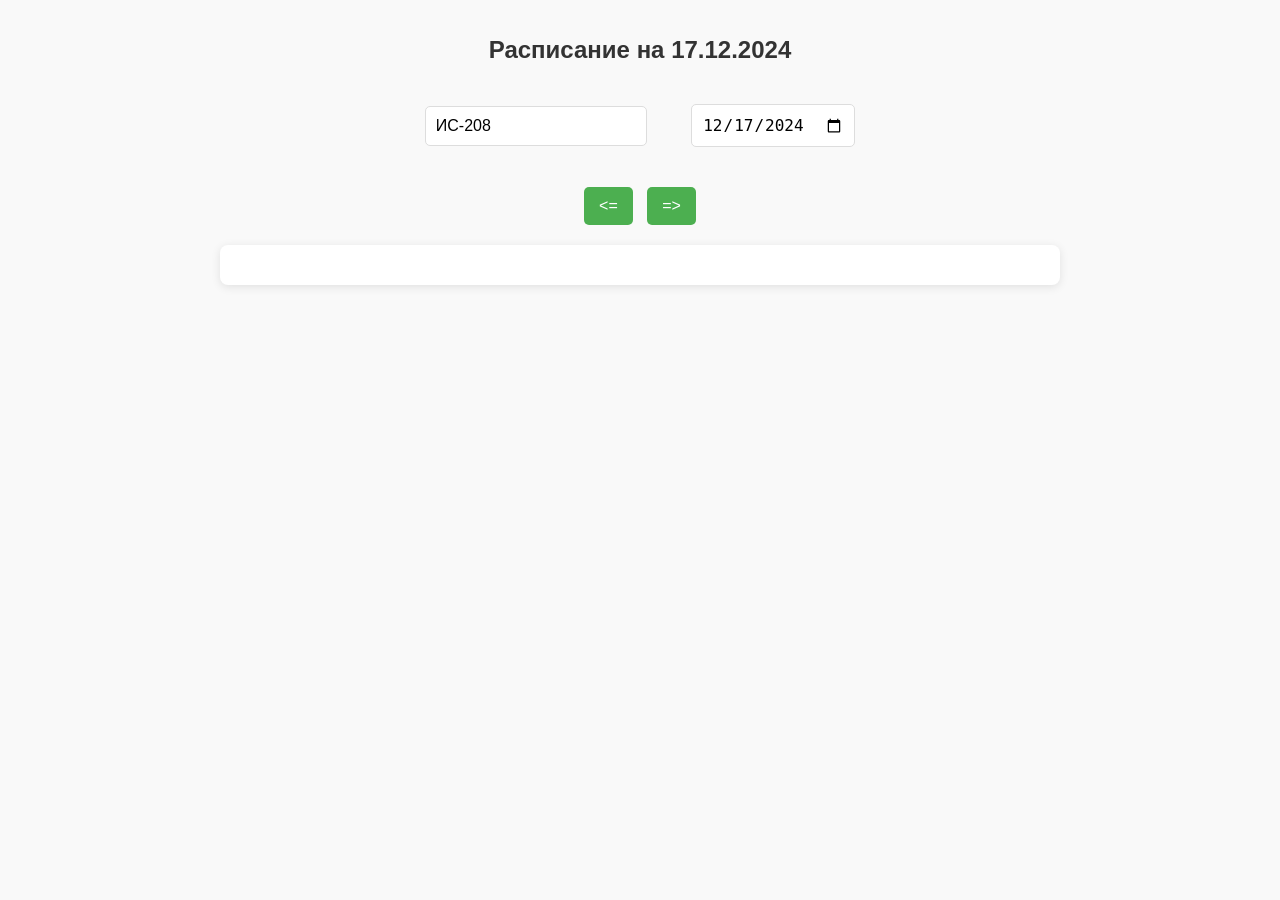
==== index.html @ 563e40f4 "Add files via upload" ====
<!DOCTYPE html>
<html lang="ru">
<head>
    <meta charset="UTF-8">
    <meta name="viewport" content="width=device-width, initial-scale=1.0">
    <title>Расписание</title>
    <style>
        body {
            font-family: Arial, sans-serif;
            background-color: #f9f9f9;
            color: #333;
            text-align: center;
            margin: 0;
            padding: 20px;
        }
        h1 {
            font-size: 24px;
            margin-bottom: 20px;
        }
        .schedule {
            margin: 20px auto;
            max-width: 800px;
            background-color: #fff;
            border-radius: 8px;
            box-shadow: 0 2px 10px rgba(0, 0, 0, 0.1);
            padding: 20px;
        }
        .group {
            margin-bottom: 20px;
            padding: 10px;
            border: 1px solid #ddd;
            border-radius: 5px;
            background-color: #f1f1f1;
        }
        .group h2 {
            margin: 0 0 10px;
            font-size: 20px;
            color: #4CAF50;
        }
        .lesson {
            background-color: #e7f3fe;
            border-left: 5px solid #2196F3;
            padding: 10px;
            margin: 5px 0;
            border-radius: 5px;
            text-align: left;
        }
        .details {
            display: none;
            margin-top: 10px;
            padding: 10px;
            background-color: #f9f9f9;
            border: 1px solid #ddd;
            border-radius: 5px;
        }
        .nav-buttons {
            margin: 20px 0;
        }
        .nav-buttons button {
            padding: 10px 15px;
            font-size: 16px;
            cursor: pointer;
            background-color: #4CAF50;
            color: white;
            border: none;
            border-radius: 5px;
            transition: background-color 0.3s;
            margin: 0 5px;
        }
        .nav-buttons button:hover {
            background-color: #45a049;
            transform: scale(1.05);
        }
        .date-input, .group-input {
            margin: 20px;
            padding: 10px;
            font-size: 16px;
            border: 1px solid #ddd;
            border-radius: 5px;
        }
        .details-button {
            padding: 5px 10px;
            font-size: 14px;
            cursor: pointer;
            background-color: #2196F3;
            color: white;
            border: none;
            border-radius: 5px;
            transition: background-color 0.3s;
            margin-top: 10px;
            background-color: #4CAF50;
            

            
        }
        .details-button:hover {
            background-color: #1976D2;
            transform: scale(1.05);
        }
        
    </style>
</head>
<body>
    <h1>Расписание на <span id="current-date">17.12.2024</span></h1>
    <input type="text" class="group-input" id="group" placeholder="Введите группу" value="ИС-208" />
    <input type="date" class="date-input" id="date" value="2024-12-17" />
    <div class="nav-buttons">
        <button onclick="changeDate(-1)">&#60;=</button>
        <button onclick="changeDate(1)">=&#62;</button>
    </div>
    <div class="schedule" id="schedule"></div>

    <script>
        function fetchSchedule(date) {
            const group = document.getElementById('group').value;
            fetch(`https://апи.пары.ркэ.рф/api/schedules/public?date=${date}&group=${group}`)
                .then(response => response.json())
                .then(data => {
                    const scheduleDiv = document.getElementById('schedule');
                    scheduleDiv.innerHTML = ''; // Очистка предыдущего расписания
                    data.schedules.forEach(group => {
                        const groupDiv = document.createElement('div');
                        groupDiv.className = 'group';
                        groupDiv.innerHTML = `<h2>${group.group_name}</h2>`;
                        group.lessons.forEach(lesson => {
                            const lessonDiv = document.createElement('div');
                            lessonDiv.className = 'lesson';
                            lessonDiv.innerHTML = `
                                <strong>${lesson.subject_name || 'Без названия'}</strong><br>
                                Аудитория: ${lesson.cabinet || 'Нет информации'}, Корпус: ${lesson.building || 'Нет информации'}<br>
                                Преподаватель: ${lesson.teachers.map(teacher => teacher.name).join(', ') || 'Нет информации'}<br>
                                <button class="details-button" onclick="toggleDetails(this)">Показать детали</button>
                                <div class="details">
                                    <p>Домашнее задание: ${lesson.homework || 'Нет информации'}</p>
                                    <p>Оценка: ${lesson.grade || 'Нет информации'}</p>
                                </div>
                            `;
                            groupDiv.appendChild(lessonDiv);
                        });
                        scheduleDiv.appendChild(groupDiv);
                    });
                })
                .catch(error => {
                    console.error('Ошибка:', error);
                });
        }

        function toggleDetails(button) {
            const detailsDiv = button.nextElementSibling;
            detailsDiv.style.display = detailsDiv.style.display === 'none' || detailsDiv.style.display === '' ? 'block' : 'none';
        }

        function changeDate(direction) {
            const dateInput = document.getElementById('date');
            const currentDate = new Date(dateInput.value);
            currentDate.setDate(currentDate.getDate() + direction);
            dateInput.value = currentDate.toISOString().split('T')[0];
            document.getElementById('current-date').innerText = dateInput.value.split('-').reverse().join('.');
            fetchSchedule(dateInput.value);
        }

        // Инициализация расписания на текущую дату
        document.addEventListener('DOMContentLoaded', () => {
            fetchSchedule(document.getElementById('date').value);
        });
    </script>
</body>
</html>
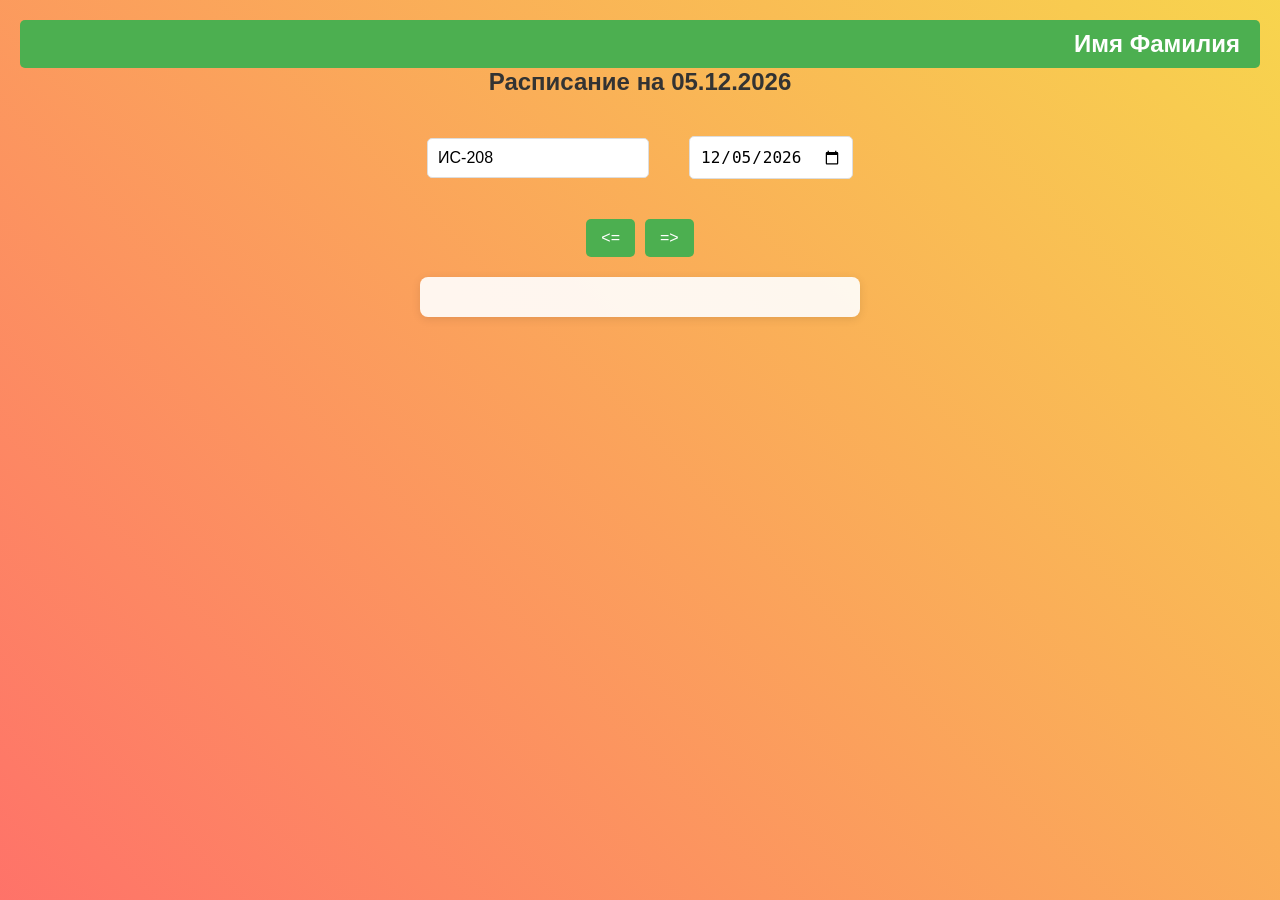
==== commit 2eda3174: "Add files via upload" ====
--- a/index.html
+++ b/index.html
@@ -1,168 +1 @@
-<!DOCTYPE html>
-<html lang="ru">
-<head>
-    <meta charset="UTF-8">
-    <meta name="viewport" content="width=device-width, initial-scale=1.0">
-    <title>Расписание</title>
-    <style>
-        body {
-            font-family: Arial, sans-serif;
-            background-color: #f9f9f9;
-            color: #333;
-            text-align: center;
-            margin: 0;
-            padding: 20px;
-        }
-        h1 {
-            font-size: 24px;
-            margin-bottom: 20px;
-        }
-        .schedule {
-            margin: 20px auto;
-            max-width: 800px;
-            background-color: #fff;
-            border-radius: 8px;
-            box-shadow: 0 2px 10px rgba(0, 0, 0, 0.1);
-            padding: 20px;
-        }
-        .group {
-            margin-bottom: 20px;
-            padding: 10px;
-            border: 1px solid #ddd;
-            border-radius: 5px;
-            background-color: #f1f1f1;
-        }
-        .group h2 {
-            margin: 0 0 10px;
-            font-size: 20px;
-            color: #4CAF50;
-        }
-        .lesson {
-            background-color: #e7f3fe;
-            border-left: 5px solid #2196F3;
-            padding: 10px;
-            margin: 5px 0;
-            border-radius: 5px;
-            text-align: left;
-        }
-        .details {
-            display: none;
-            margin-top: 10px;
-            padding: 10px;
-            background-color: #f9f9f9;
-            border: 1px solid #ddd;
-            border-radius: 5px;
-        }
-        .nav-buttons {
-            margin: 20px 0;
-        }
-        .nav-buttons button {
-            padding: 10px 15px;
-            font-size: 16px;
-            cursor: pointer;
-            background-color: #4CAF50;
-            color: white;
-            border: none;
-            border-radius: 5px;
-            transition: background-color 0.3s;
-            margin: 0 5px;
-        }
-        .nav-buttons button:hover {
-            background-color: #45a049;
-            transform: scale(1.05);
-        }
-        .date-input, .group-input {
-            margin: 20px;
-            padding: 10px;
-            font-size: 16px;
-            border: 1px solid #ddd;
-            border-radius: 5px;
-        }
-        .details-button {
-            padding: 5px 10px;
-            font-size: 14px;
-            cursor: pointer;
-            background-color: #2196F3;
-            color: white;
-            border: none;
-            border-radius: 5px;
-            transition: background-color 0.3s;
-            margin-top: 10px;
-            background-color: #4CAF50;
-            
-
-            
-        }
-        .details-button:hover {
-            background-color: #1976D2;
-            transform: scale(1.05);
-        }
-        
-    </style>
-</head>
-<body>
-    <h1>Расписание на <span id="current-date">17.12.2024</span></h1>
-    <input type="text" class="group-input" id="group" placeholder="Введите группу" value="ИС-208" />
-    <input type="date" class="date-input" id="date" value="2024-12-17" />
-    <div class="nav-buttons">
-        <button onclick="changeDate(-1)">&#60;=</button>
-        <button onclick="changeDate(1)">=&#62;</button>
-    </div>
-    <div class="schedule" id="schedule"></div>
-
-    <script>
-        function fetchSchedule(date) {
-            const group = document.getElementById('group').value;
-            fetch(`https://апи.пары.ркэ.рф/api/schedules/public?date=${date}&group=${group}`)
-                .then(response => response.json())
-                .then(data => {
-                    const scheduleDiv = document.getElementById('schedule');
-                    scheduleDiv.innerHTML = ''; // Очистка предыдущего расписания
-                    data.schedules.forEach(group => {
-                        const groupDiv = document.createElement('div');
-                        groupDiv.className = 'group';
-                        groupDiv.innerHTML = `<h2>${group.group_name}</h2>`;
-                        group.lessons.forEach(lesson => {
-                            const lessonDiv = document.createElement('div');
-                            lessonDiv.className = 'lesson';
-                            lessonDiv.innerHTML = `
-                                <strong>${lesson.subject_name || 'Без названия'}</strong><br>
-                                Аудитория: ${lesson.cabinet || 'Нет информации'}, Корпус: ${lesson.building || 'Нет информации'}<br>
-                                Преподаватель: ${lesson.teachers.map(teacher => teacher.name).join(', ') || 'Нет информации'}<br>
-                                <button class="details-button" onclick="toggleDetails(this)">Показать детали</button>
-                                <div class="details">
-                                    <p>Домашнее задание: ${lesson.homework || 'Нет информации'}</p>
-                                    <p>Оценка: ${lesson.grade || 'Нет информации'}</p>
-                                </div>
-                            `;
-                            groupDiv.appendChild(lessonDiv);
-                        });
-                        scheduleDiv.appendChild(groupDiv);
-                    });
-                })
-                .catch(error => {
-                    console.error('Ошибка:', error);
-                });
-        }
-
-        function toggleDetails(button) {
-            const detailsDiv = button.nextElementSibling;
-            detailsDiv.style.display = detailsDiv.style.display === 'none' || detailsDiv.style.display === '' ? 'block' : 'none';
-        }
-
-        function changeDate(direction) {
-            const dateInput = document.getElementById('date');
-            const currentDate = new Date(dateInput.value);
-            currentDate.setDate(currentDate.getDate() + direction);
-            dateInput.value = currentDate.toISOString().split('T')[0];
-            document.getElementById('current-date').innerText = dateInput.value.split('-').reverse().join('.');
-            fetchSchedule(dateInput.value);
-        }
-
-        // Инициализация расписания на текущую дату
-        document.addEventListener('DOMContentLoaded', () => {
-            fetchSchedule(document.getElementById('date').value);
-        });
-    </script>
-</body>
-</html>+<!doctype html><html lang=""><head><meta charset="utf-8"><meta http-equiv="X-UA-Compatible" content="IE=edge"><meta name="viewport" content="width=device-width,initial-scale=1"><link rel="icon" href="/favicon.ico"><title>vue-app</title><script defer="defer" src="/js/chunk-vendors.81c15092.js"></script><script defer="defer" src="/js/app.1b827ec4.js"></script><link href="/css/app.064f594b.css" rel="stylesheet"></head><body><noscript><strong>We're sorry but vue-app doesn't work properly without JavaScript enabled. Please enable it to continue.</strong></noscript><div id="app"></div></body></html>
--- a/css/app.064f594b.css
+++ b/css/app.064f594b.css
@@ -0,0 +1 @@
+*{margin:0;padding:0}header{display:flex;align-items:center;justify-content:end;padding:10px 20px;background-color:#4caf50;color:#fff;border-radius:5px;gap:30px}.user-photo{height:3em}.header img{width:50px;height:50px;border-radius:50%;margin-right:10px}.switch{position:relative;display:inline-block;width:60px;height:34px}.switch input{opacity:0;width:0;height:0}.slider{cursor:pointer;top:0;left:0;right:0;bottom:0;background-color:#ccc}.slider,.slider:before{position:absolute;transition:.4s}.slider:before{content:"";height:26px;width:26px;left:4px;bottom:4px;background-color:#a5a5a5}input:checked+.slider{background-color:#2196f3}input:focus+.slider{box-shadow:0 0 1px #2196f3}input:checked+.slider:before{transform:translateX(26px)}.slider.round{border-radius:34px}.slider.round:before{border-radius:50%}body{font-family:Arial,sans-serif;background-color:#f9f9f9;color:#333;text-align:center;margin:0;padding:20px;animation:backgroundAnimation 10s infinite alternate;background:linear-gradient(45deg,#ff6b6b,#f7d94c,#6bff6b);background-size:300% 300%;max-width:100vw}@keyframes backgroundAnimation{0%{background-position:0 50%}to{background-position:100% 50%}}h1{font-size:24px;margin-bottom:20px}.schedule{margin:20px auto;max-width:400px;background-color:hsla(0,0%,100%,.9);border-radius:8px;box-shadow:0 2px 10px rgba(0,0,0,.1);padding:20px}.group{margin-bottom:20px;padding:10px;border:1px solid #ddd;border-radius:5px;background-color:#f1f1f1}.group h2{margin:0 0 10px;font-size:20px;color:#4caf50}.lesson{background-color:#e7f3fe;border-left:5px solid #2196f3;padding:10px;margin:5px 0;border-radius:5px;text-align:left}.details{display:none;margin-top:10px;padding:10px;background-color:#f9f9f9;border:1px solid #ddd;border-radius:5px}.nav-buttons{margin:20px 0}.nav-buttons button{padding:10px 15px;font-size:16px;cursor:pointer;background-color:#4caf50;color:#fff;border:none;border-radius:5px;transition:background-color .3s;margin:0 5px}.nav-buttons button:hover{background-color:#45a049;transform:scale(1.05)}.date-input,.group-input{margin:20px;padding:10px;font-size:16px;border:1px solid #ddd;border-radius:5px}.details-button{padding:5px 10px;font-size:14px;cursor:pointer;background-color:#2196f3;color:#fff;border:none;border-radius:5px;transition:background-color .3s;margin-top:10px;background-color:#4caf50}.details-button:hover{background-color:#1976d2;transform:scale(1.05)}.lesson{display:flex;gap:5px}.index-div{display:flex;align-items:center}.index{border-radius:100px;background-color:hsla(0,0%,100%,.6);padding-top:8px;padding-bottom:14px;padding-left:4px;padding-right:4px;-webkit-border-radius:100px;-moz-border-radius:100px;-ms-border-radius:100px;-o-border-radius:100px;-webkit-backdrop-filter:blur(10px);backdrop-filter:blur(10px);height:10px}.subject-block{background-color:#fff;border:1px solid #ccc;border-radius:8px;padding:20px;margin:10px;cursor:pointer;transition:transform .2s,box-shadow .2s;box-shadow:0 2px 5px rgba(0,0,0,.1)}.subject-block:hover{transform:scale(1.05);box-shadow:0 4px 10px rgba(0,0,0,.2)}.subject-title{font-size:1.5em;color:#007bff;text-align:center}
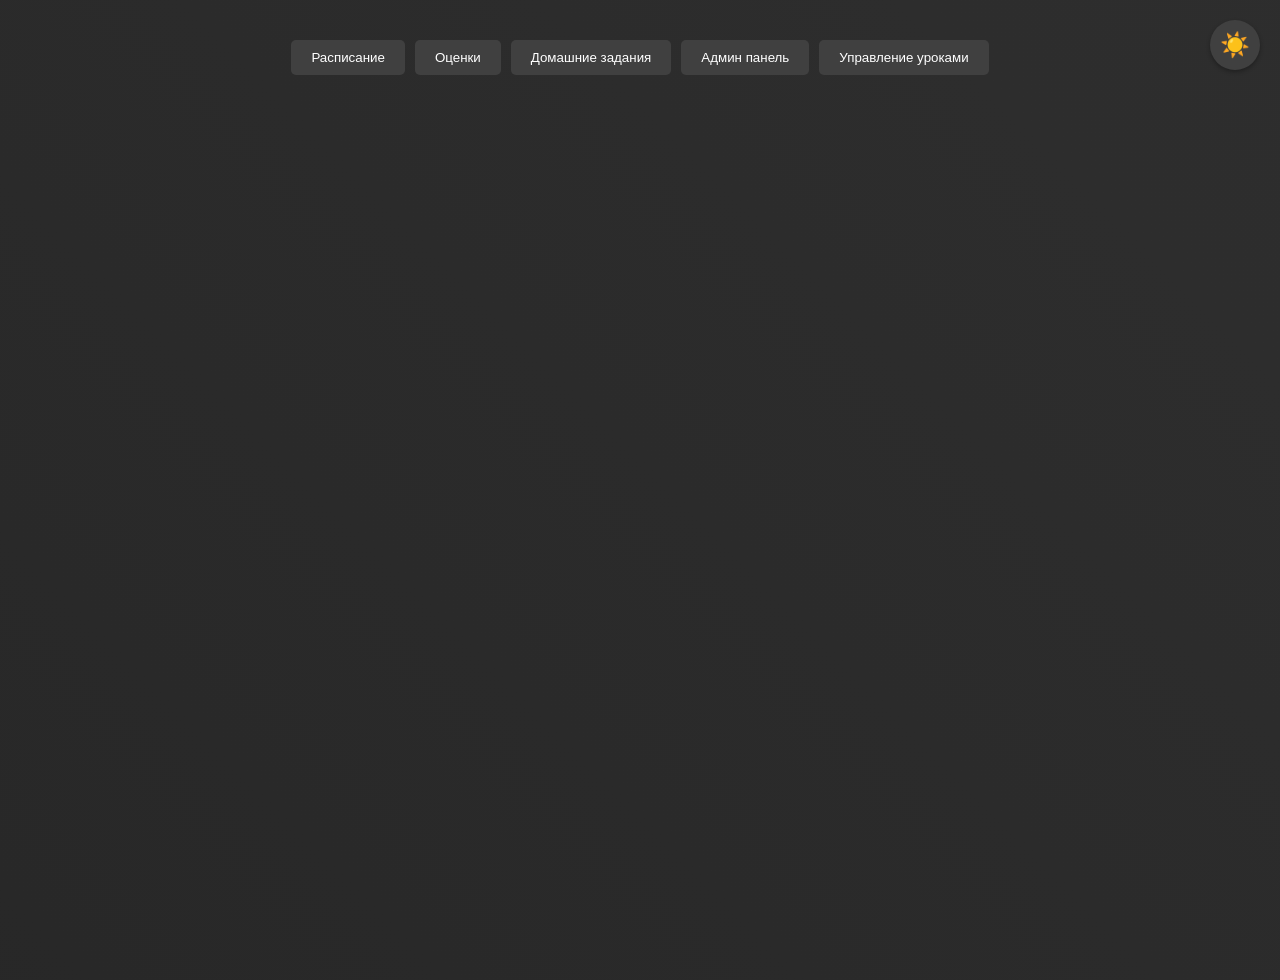
==== commit f8188357: "Add files via upload" ====
--- a/index.html
+++ b/index.html
@@ -1 +1 @@
-<!doctype html><html lang=""><head><meta charset="utf-8"><meta http-equiv="X-UA-Compatible" content="IE=edge"><meta name="viewport" content="width=device-width,initial-scale=1"><link rel="icon" href="/favicon.ico"><title>vue-app</title><script defer="defer" src="/js/chunk-vendors.81c15092.js"></script><script defer="defer" src="/js/app.1b827ec4.js"></script><link href="/css/app.064f594b.css" rel="stylesheet"></head><body><noscript><strong>We're sorry but vue-app doesn't work properly without JavaScript enabled. Please enable it to continue.</strong></noscript><div id="app"></div></body></html>+<!doctype html><html lang="ru"><head><meta charset="utf-8"><meta http-equiv="X-UA-Compatible" content="IE=edge"><meta name="viewport" content="width=device-width,initial-scale=1"><link rel="icon" href="favicon.ico"><link href="https://fonts.googleapis.com/icon?family=Material+Icons" rel="stylesheet"><title>Учебный портал</title><script defer="defer" src="js/chunk-vendors.95324562.js"></script><script defer="defer" src="js/app.de5b33b6.js"></script><link href="css/app.73de5f4d.css" rel="stylesheet"></head><body><noscript><strong>We're sorry but vue-app doesn't work properly without JavaScript enabled. Please enable it to continue.</strong></noscript><div id="app"></div></body></html>
--- a/css/app.73de5f4d.css
+++ b/css/app.73de5f4d.css
@@ -0,0 +1 @@
+.schedule-view[data-v-fabc558e]{padding:20px}.controls[data-v-fabc558e]{margin:20px 0;display:flex;gap:10px;align-items:center;justify-content:center}.date-input[data-v-fabc558e],.group-input[data-v-fabc558e]{padding:8px;border:1px solid #ddd;border-radius:4px}.nav-buttons[data-v-fabc558e]{display:flex;gap:5px}.nav-buttons button[data-v-fabc558e]{padding:8px 15px;border:none;border-radius:4px;background-color:#4caf50;color:#fff;cursor:pointer}.nav-buttons button[data-v-fabc558e]:hover{background-color:#45a049}.lesson[data-v-fabc558e]{background:#fff;border-radius:8px;padding:15px;margin-bottom:10px;box-shadow:0 2px 4px rgba(0,0,0,.1);display:flex;gap:20px}.index-div[data-v-fabc558e]{display:flex;align-items:center;justify-content:center;min-width:40px;height:40px;background-color:#4caf50;border-radius:50%;color:#fff}.index[data-v-fabc558e]{margin:0;font-weight:700}.details-button[data-v-fabc558e]{margin-top:10px;padding:5px 10px;background-color:#2196f3;border:none;border-radius:4px;cursor:pointer}.details[data-v-fabc558e]{margin-top:10px;padding:10px;background-color:#f9f9f9;border-radius:4px}.details p[data-v-fabc558e]{margin:5px 0}.group[data-v-fabc558e]{margin-bottom:20px;color:#000}.right_element_lesson[data-v-fabc558e]{background-color:#e7f3fe}.grades-container[data-v-30717596]{padding:20px;margin-left:60px;margin-top:60px}.grades-table[data-v-30717596]{margin:20px;background:#fff;border-radius:8px;box-shadow:0 2px 4px rgba(0,0,0,.1);overflow:hidden}table[data-v-30717596]{width:100%;border-collapse:collapse}td[data-v-30717596],th[data-v-30717596]{padding:15px;text-align:left;border-bottom:1px solid #eee}th[data-v-30717596]{background-color:#f8f9fa;font-weight:700}.grade[data-v-30717596]{display:inline-block;width:30px;height:30px;line-height:30px;text-align:center;border-radius:50%;margin:0 5px;font-weight:700}.grade-5[data-v-30717596]{background-color:#d4edda;color:#155724}.grade-4[data-v-30717596]{background-color:#fff3cd;color:#856404}.grade-3[data-v-30717596]{background-color:#f8d7da;color:#721c24}.homework-container[data-v-529ae3b1]{padding:20px;margin-left:60px;margin-top:60px}.homework-list[data-v-529ae3b1]{display:grid;grid-template-columns:repeat(auto-fill,minmax(300px,1fr));gap:20px;padding:20px}.homework-card[data-v-529ae3b1]{background:#fff;border-radius:8px;padding:15px;box-shadow:0 2px 4px rgba(0,0,0,.1)}.date[data-v-529ae3b1]{color:#666;font-size:.9em;margin:10px 0}.status[data-v-529ae3b1]{margin-top:10px;padding:5px 10px;border-radius:4px;display:inline-block}.status.pending[data-v-529ae3b1]{background:#fff3cd;color:#856404}.status.completed[data-v-529ae3b1]{background:#d4edda;color:#155724}body,html{margin:0;padding:0;min-height:100vh}body{transition:background-color .3s ease}html:not(.dark-mode) body{background:linear-gradient(45deg,#ff6b6b,#f7d94c,#6bff6b);background-size:600% 600%}html.dark-mode body,html:not(.dark-mode) body{animation:backgroundAnimation 10s infinite alternate}html.dark-mode body{background:linear-gradient(45deg,#1a1a1a,#2d2d2d,#333);background-size:600% 600%}@keyframes backgroundAnimation{0%{background-position:0 50%}50%{background-position:100% 50%}to{background-position:0 50%}}#app{font-family:Arial,sans-serif;padding:20px;min-height:100vh;text-align:center;color:var(--text-color)}:root{--text-color:#333;--card-background:#fff;--shadow-color:rgba(0,0,0,.1);--button-background:#f0f0f0;--button-active:#4caf50;--button-hover:#45a049}html.dark-mode{--text-color:#fff;--card-background:#333;--shadow-color:rgba(0,0,0,.3);--button-background:#404040;--button-active:#2d5a2f;--button-hover:#234424}.theme-toggle{position:fixed;top:20px;right:20px;z-index:1000}.theme-button{padding:10px;font-size:24px;border:none;border-radius:50%;cursor:pointer;background:var(--button-background);box-shadow:0 2px 4px var(--shadow-color);transition:all .3s ease;width:50px;height:50px;display:flex;align-items:center;justify-content:center}.theme-button:hover{transform:scale(1.1)}.navigation{display:flex;gap:10px;margin-bottom:20px;flex-wrap:wrap;justify-content:center}.navigation button{padding:10px 20px;border:none;border-radius:5px;background-color:var(--button-background);color:var(--text-color);cursor:pointer;transition:all .3s ease}.navigation button.active{background-color:var(--button-active);color:#fff}.navigation button:hover{background-color:var(--button-hover);color:#fff}.components-container{display:grid;gap:20px;grid-template-columns:repeat(auto-fit,minmax(300px,1fr))}.component-item{background:var(--card-background);border-radius:8px;padding:20px;box-shadow:0 2px 4px var(--shadow-color)}.component-fade-enter-active,.component-fade-leave-active{transition:all .3s ease}.component-fade-enter-from,.component-fade-leave-to{opacity:0;transform:translateY(20px)}.component-fade-move{transition:transform .3s ease}.login-container[data-v-ff4c8f18]{display:flex;justify-content:center;align-items:center;min-height:100vh;background:radial-gradient(circle,#362f58,#2a546a,#2f2f2f,#6b86ff);animation:backgroundAnimation-ff4c8f18 10s infinite alternate;background-size:300% 300%}@keyframes backgroundAnimation-ff4c8f18{0%{background-position:0 50%}to{background-position:100% 50%}}.login-form[data-v-ff4c8f18]{background:hsla(0,0%,100%,.9);padding:40px;border-radius:10px;box-shadow:0 0 20px rgba(0,0,0,.2);width:100%;max-width:400px}h1[data-v-ff4c8f18]{text-align:center;color:#333;margin-bottom:30px}.form-group[data-v-ff4c8f18]{position:relative;margin-bottom:25px}input[data-v-ff4c8f18]{width:100%;padding:10px 40px 10px 10px;border:1px solid #ddd;border-radius:5px;font-size:16px;transition:border-color .3s}input[data-v-ff4c8f18]:focus{outline:none;border-color:#4caf50}label[data-v-ff4c8f18]{position:absolute;top:-8px;left:10px;background:#fff;padding:0 5px;font-size:12px;color:#666}.icon[data-v-ff4c8f18]{position:absolute;right:10px;top:50%;transform:translateY(-50%);color:#666}button[data-v-ff4c8f18]{width:100%;padding:12px;background:#4caf50;color:#fff;border:none;border-radius:5px;font-size:16px;cursor:pointer;transition:background-color .3s}button[data-v-ff4c8f18]:hover{background:#45a049}a[data-v-ff4c8f18]{color:#4caf50;text-decoration:none;font-size:14px}a[data-v-ff4c8f18]:hover{text-decoration:underline}.error-message[data-v-ff4c8f18],p[data-v-ff4c8f18]{text-align:center;margin-top:15px}.error-message[data-v-ff4c8f18]{color:#dc3545;font-size:14px}@media (max-width:480px){.login-form[data-v-ff4c8f18]{margin:20px;padding:20px}}*{margin:0;padding:0}header{display:flex;align-items:center;justify-content:end;padding:10px 20px;background-color:#4caf50;color:#fff;border-radius:5px;gap:30px}.user-photo{height:3em}.header img{width:50px;height:50px;border-radius:50%;margin-right:10px}.switch{position:relative;display:inline-block;width:60px;height:34px}.switch input{opacity:0;width:0;height:0}.slider{cursor:pointer;top:0;left:0;right:0;bottom:0;background-color:#ccc}.slider,.slider:before{position:absolute;transition:.4s}.slider:before{content:"";height:26px;width:26px;left:4px;bottom:4px;background-color:#a5a5a5}input:checked+.slider{background-color:#2196f3}input:focus+.slider{box-shadow:0 0 1px #2196f3}input:checked+.slider:before{transform:translateX(26px)}.slider.round{border-radius:34px}.slider.round:before{border-radius:50%}h1{font-size:24px;margin-bottom:20px}.schedule{margin:20px auto;max-width:400px;padding:20px}.group{margin-bottom:20px;padding:10px;border:1px solid #ddd;border-radius:5px;background-color:#f1f1f1}.group h2{margin:0 0 10px;font-size:20px;color:#4caf50}.lesson{background-color:#e7f3fe;border-left:5px solid #2196f3;padding:10px;margin:5px 0;border-radius:5px;text-align:left}.details{display:none;margin-top:10px;padding:10px;background-color:#f9f9f9;border:1px solid #ddd;border-radius:5px}.nav-buttons{margin:20px 0}.nav-buttons button{padding:10px 15px;font-size:16px;cursor:pointer;background-color:#4caf50;color:#fff;border:none;border-radius:5px;transition:background-color .3s;margin:0 5px}.nav-buttons button:hover{background-color:#45a049;transform:scale(1.05)}.date-input,.group-input{margin:20px;padding:10px;font-size:16px;border:1px solid #ddd;border-radius:5px}.details-button{padding:5px 10px;font-size:14px;cursor:pointer;background-color:#2196f3;color:#fff;border:none;border-radius:5px;transition:background-color .3s;margin-top:10px;background-color:#4caf50}.details-button:hover{background-color:#1976d2;transform:scale(1.05)}.lesson{display:flex;gap:5px}.index-div{display:flex;align-items:center}.index{border-radius:100px;background-color:hsla(0,0%,100%,.6);padding-top:8px;padding-bottom:14px;padding-left:4px;padding-right:4px;-webkit-border-radius:100px;-moz-border-radius:100px;-ms-border-radius:100px;-o-border-radius:100px;-webkit-backdrop-filter:blur(10px);backdrop-filter:blur(10px);height:10px}.subject-block{background-color:#fff;border:1px solid #ccc;border-radius:8px;padding:20px;margin:10px;cursor:pointer;transition:transform .2s,box-shadow .2s;box-shadow:0 2px 5px rgba(0,0,0,.1)}.subject-block:hover{transform:scale(1.05);box-shadow:0 4px 10px rgba(0,0,0,.2)}.subject-title{font-size:1.5em;color:#007bff;text-align:center}
